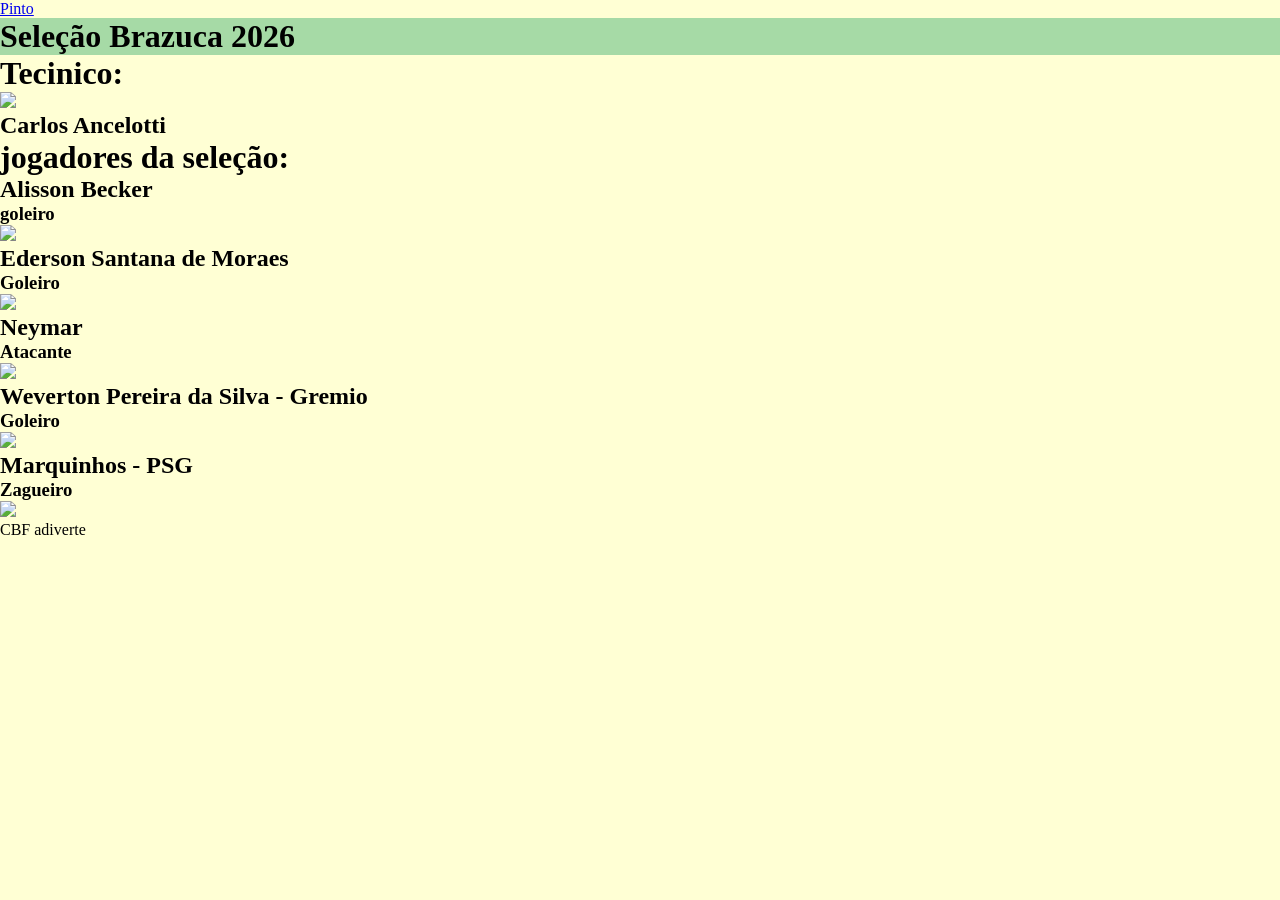
==== index.html @ 9dc6736d "Havai seleção" ====
<!DOCTYPE html>
<html lang="en">
<head>
    <meta charset="UTF-8">
    <meta name="viewport" content="width=device-width, initial-scale=1.0">
    <title>Seleção Brasileira</title>
    <link rel="stylesheet" href="css/style.css">
    <nav>
        <a href="formulario de apoio.html">Pinto</a>
    </nav>
</head>
<body>
   
            <h1 style = "background-color: rgb(166, 218, 166);">Seleção Brazuca 2026</h1>
            <h1>Tecinico:</h1>
            <img src="https://img.olympics.com/images/image/private/t_s_16_9_g_auto/t_s_w1460/f_auto/primary/pnfzltxfjal3u0txdbac" height="300px">
            <h2>Carlos Ancelotti</h2>
            <h1>jogadores da seleção:</h1>
            <h2>Alisson Becker</h2>
            <h3>goleiro</h3>
            <img src="https://encrypted-tbn1.gstatic.com/licensed-image?q=tbn:ANd9GcRXuG7tekzD-PArvkZovNwBQNwSsvH8BScgVZ7eRgkHt1NIVwOL8xiDL8I08K7LeyaQgY-2k8UZBK1V9g8" height="400">
            <h2>Ederson Santana de Moraes</h2>
            <h3>Goleiro</h3>
            <img src="https://encrypted-tbn0.gstatic.com/licensed-image?q=tbn:ANd9GcRAb0QeYvIiS5A4lP0cfhrL8aZ-_D9j4Ijg9YaCP-Y_ioLhhDLVhUPO1ajVca962xaZwLvEevOlmyc3fCUfXoS5Qmwn4TaWKHdq9SqoeL6CEpbuLOf4V3S0ugBOZ4w1j-ARgyM8XDJ5n9s-&s=19" height="400">
            <h2>Neymar</h2>
            <h3>Atacante</h3>
            <img src="https://encrypted-tbn1.gstatic.com/licensed-image?q=tbn:ANd9GcShDGaeMunNoPoICT5CyVkgUpn5-BWQLsmozSGcVm4fLAEn1_ajlD_V_7qMAW0XM4dD_3ubkNAR-TouImw" height="400">
            <h2>Weverton Pereira da Silva - Gremio</h2>
            <h3>Goleiro</h3>
            <img src="https://encrypted-tbn0.gstatic.com/licensed-image?q=tbn:ANd9GcQ0OGcvli1CFXbXSayFEQqdB26Msi2yP1lCcahNqFEr4R-_M3D-WNoDN69e3t9Sflqvqnp6LedBYcYtvNBeIc2bXTmAefNSSN1ttxCUrVec9orLrTHZZt1HSomWG34xtEPULHTFQHPLjhQ&s=19" height="400">
            <h2>Marquinhos - PSG</h2>
            <h3>Zagueiro</h3>
            <img src="https://encrypted-tbn0.gstatic.com/licensed-image?q=tbn:ANd9GcRXyUeF4COYYyKficqIVgxmjfZkcNWIiUXA1O8x7zOcMfDzqZRQa5NKsoUOQjTotiVRfKdnJcfheEwVDDFTcgCV0-PQpGAs-wvZZZCYRc_ehDP15r2tP5flbnXLXgzgxyrPOLuiUIVVdO34&s=19" height="400">
</body>


<footer>CBF adiverte</footer>
---- css/style.css ----
*{
    margin: 0;
    padding: 0;
    box-sizing: border-box;
}

body{
    background-color: rgb(255, 255, 212);
}
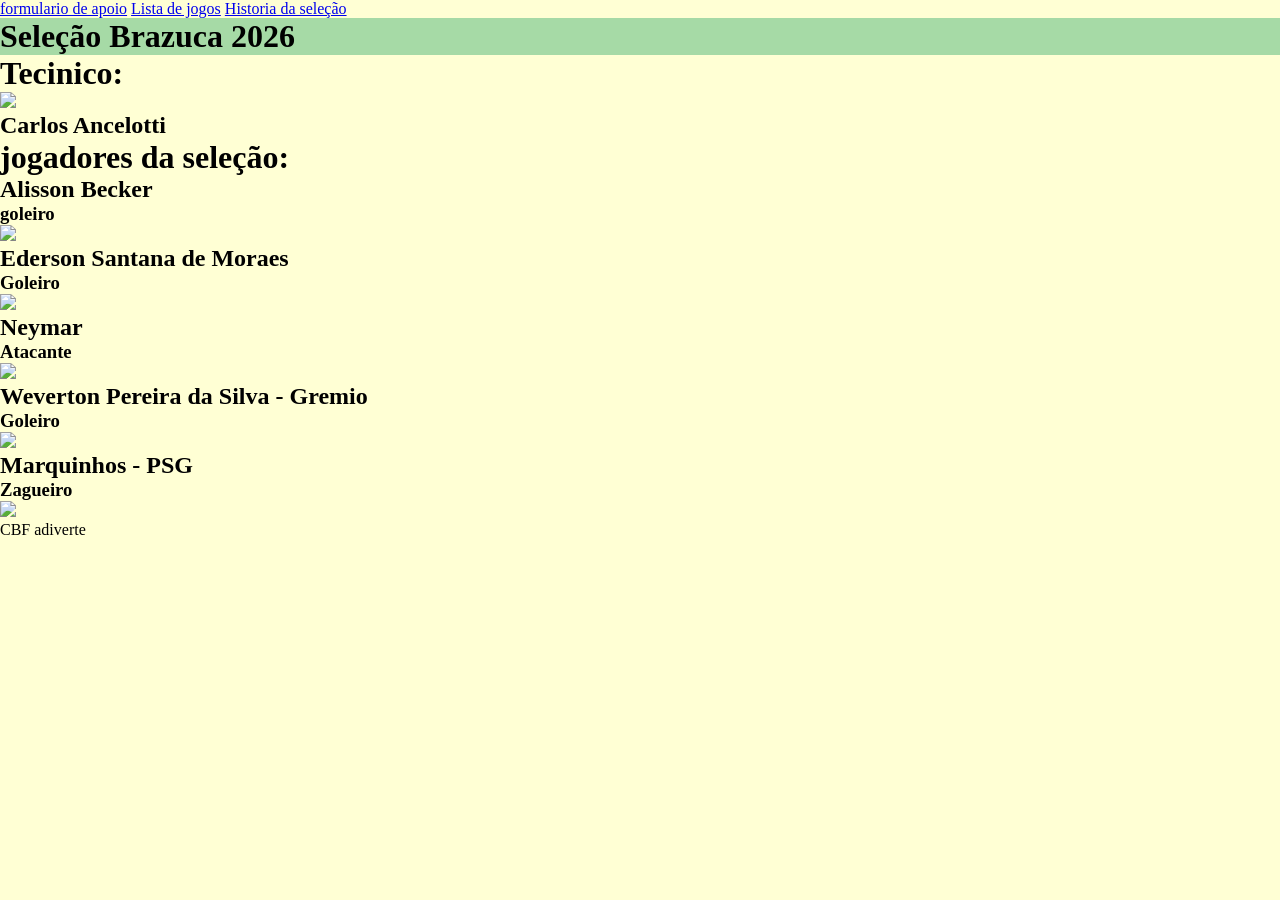
==== commit 5aa4f14c: "havai seleção" ====
--- a/index.html
+++ b/index.html
@@ -6,7 +6,9 @@
     <title>Seleção Brasileira</title>
     <link rel="stylesheet" href="css/style.css">
     <nav>
-        <a href="formulario de apoio.html">Pinto</a>
+        <a href="formulario de apoio.html">formulario de apoio</a>
+        <a href="lista de jogos.html">Lista de jogos</a>
+        <a href="Historia da seleção.html">Historia da seleção</a>
     </nav>
 </head>
 <body>
--- a/css/style.css
+++ b/css/style.css
@@ -6,4 +6,38 @@
 
 body{
     background-color: rgb(255, 255, 212);
-}       +}       
+
+
+.copa1
+{
+ display: flex;
+    flex-direction: row;
+    align-items: center;      
+    justify-content: space-between; 
+    gap: 30px;
+    padding: 20px 40px;
+    margin-top: 20px;
+    border: 3px solid rgb(218, 203, 138);
+    background-color: rgb(55, 71, 158);
+}
+
+.copa1 img
+
+{             
+    border: 2px solid rgb(194, 194, 99); 
+}
+
+.copa2
+{ display: flex;
+    flex-direction: row;
+    align-items: center;      
+    justify-content: space-between; 
+    gap: 30px;
+    padding: 20px 40px;
+    margin-top: 20px;
+    border: 3px solid rgb(218, 203, 138);
+    background-color: rgb(55, 71, 158);
+}
+
+.copa2 
